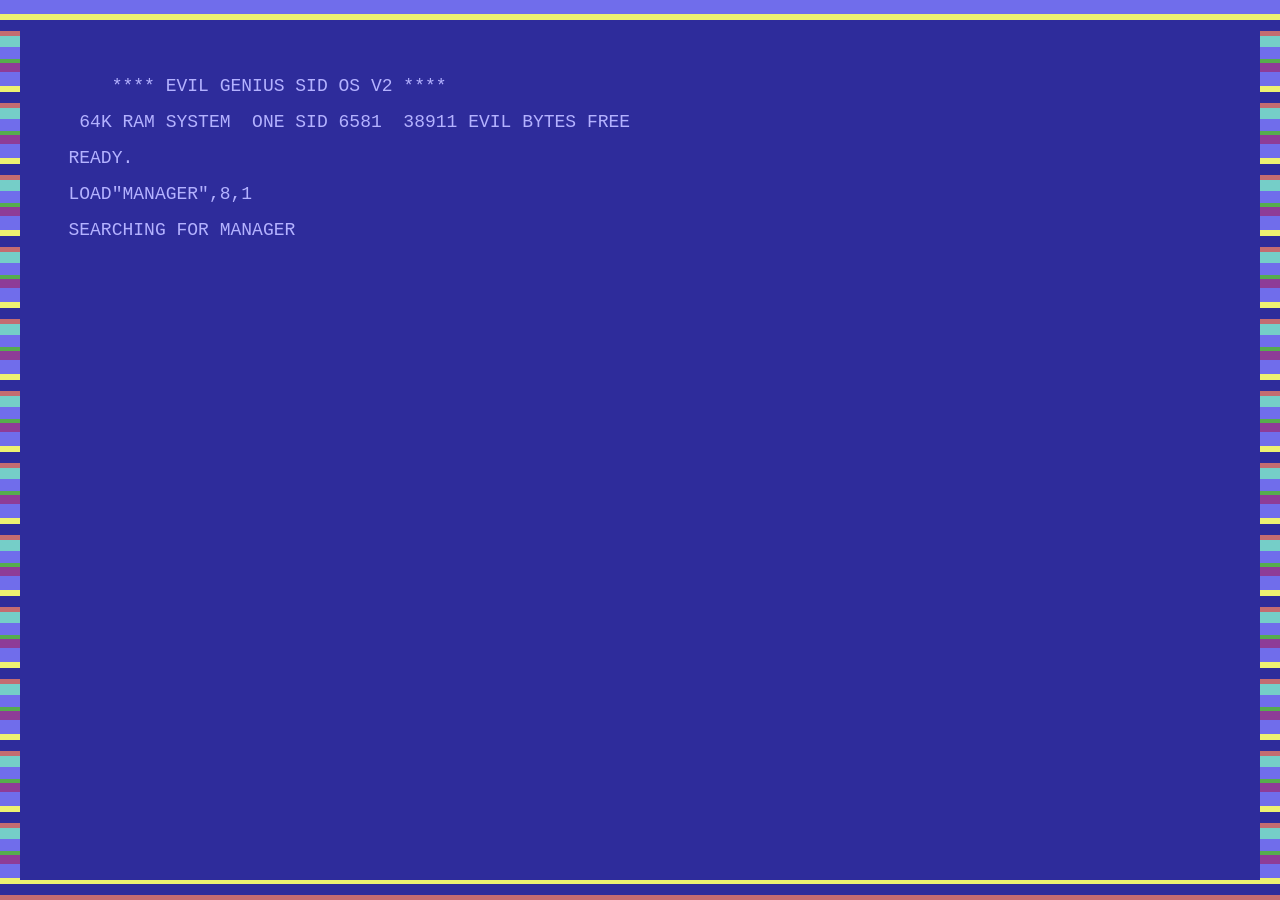
==== site/manager/index.html @ 3b7d3473 "The manager goes full screen and edits the sequence The manager is a full-screen C64-style app: F1.." ====
<!doctype html>
<!-- SPDX-License-Identifier: MPL-2.0 -->
<html lang="en">
<head>
<meta charset="utf-8">
<meta name="viewport" content="width=device-width, initial-scale=1">
<title>EVILGENIUS Manager</title>
<meta name="description" content="Back up and restore an M-VAVE FM-1 running EVILGENIUS, edit its sounds live, keep its library, export and import its presets, from the browser over USB.">
<link rel="stylesheet" href="../css/eg.css">
<style>
/* the manager's own: the console that follows the page down, the scene in it, the lists */
.console { position: sticky; top: 0; z-index: 2; background: var(--black); display: flex; gap: calc(var(--px) * 4); align-items: center; }
.console .scene { display: flex; align-items: flex-end; gap: calc(var(--px) * 2); flex: none; min-width: 84px; justify-content: center; }
.console .says { flex: 1; min-width: 0; }
.console .status { margin: 0 0 8px; overflow-wrap: anywhere; }
.console #alert { min-height: 0; margin: 8px 0 0; }
.console .bar { max-width: none; }
.plan h3 { margin-top: 0; }
.plan ul { margin-bottom: 0.6em; }
#presets td:first-child, #presets th:first-child { width: 4.5em; color: var(--grey); }
#presets td:last-child { text-align: right; }
#presets .key { padding: var(--px) calc(var(--px) * 2); box-shadow: none; }
.name { color: var(--white); }
@media (max-width: 640px) { .console .scene { min-width: 0; } .console .scene .prop { display: none; } }
/* the tabs */
.tabs { display: flex; gap: calc(var(--px) * 3); flex-wrap: wrap; margin: calc(var(--px) * 6) 0 calc(var(--px) * 4); }
.tabs button { cursor: pointer; padding: calc(var(--px) * 2) calc(var(--px) * 3); border: var(--px) solid var(--blue); background: var(--black); line-height: 0; }
.tabs button[aria-selected="true"] { border-color: var(--yellow); background: var(--blue); }
.tabs button:hover { background: var(--blue); }
[aria-pressed="true"].key, .seg [aria-pressed="true"] { border-color: var(--yellow); background: var(--blue); }
.seg { display: inline-flex; gap: var(--px); flex-wrap: wrap; }
.seg .key, .edtags .key { padding: var(--px) calc(var(--px) * 2); box-shadow: none; }
/* LIBRARY */
.libbar { display: flex; flex-wrap: wrap; gap: calc(var(--px) * 3); align-items: center; margin: 0 0 calc(var(--px) * 4); }
#lb-table .acts { display: flex; flex-wrap: wrap; gap: var(--px); justify-content: flex-end; }
#lb-table .acts .key { padding: var(--px) calc(var(--px) * 2); box-shadow: none; }
#lb-table td:first-child { white-space: nowrap; width: 6em; }
#lb-table input { width: 12ch; }
/* EDIT */
.edtop { display: flex; flex-direction: column; gap: calc(var(--px) * 2); }
.edwho { color: var(--white); }
.edsrc, .edacts { margin: calc(var(--px) * 2) 0; align-items: center; }
.edname { display: flex; flex-wrap: wrap; gap: calc(var(--px) * 3); align-items: center; margin: calc(var(--px) * 3) 0; }
.edname input { width: 14ch; text-transform: uppercase; }
.edtags { display: inline-flex; gap: var(--px); flex-wrap: wrap; }
.edroute { display: flex; flex-wrap: wrap; gap: calc(var(--px) * 2); align-items: center; padding: calc(var(--px) * 2); border: var(--px) dashed var(--blue); margin: 0 0 calc(var(--px) * 3); position: sticky; top: calc(var(--px) * -3); z-index: 1; background: var(--black); }
.edroute .pads { display: inline-flex; flex-wrap: wrap; gap: var(--px); }
.chip { cursor: grab; padding: var(--px) calc(var(--px) * 2); border: var(--px) solid var(--c, var(--grey)); background: var(--black); line-height: 0; }
.chip[aria-pressed="true"] { background: var(--blue); outline: var(--px) solid var(--yellow); }
.chip.pad { --c: var(--yellow); cursor: pointer; }
.edjump { display: flex; flex-wrap: wrap; gap: calc(var(--px) * 2); margin: 0 0 calc(var(--px) * 3); }
.edjump a { padding: var(--px) calc(var(--px) * 2); border: var(--px) solid var(--blue); line-height: 0; }
.edsec h3 { margin-top: 0; }
.rowl { margin: calc(var(--px) * 2) 0 var(--px); line-height: 0; }
.tiles { display: grid; grid-template-columns: repeat(auto-fill, minmax(112px, 1fr)); gap: calc(var(--px) * 2); }
.tile { position: relative; padding: calc(var(--px) * 2); border: var(--px) solid var(--blue); background: var(--black); cursor: ns-resize; touch-action: none; user-select: none; min-height: 72px; line-height: 0; }
.tile .tv { display: block; margin-top: calc(var(--px) * 2); min-height: 14px; }
.tile .tb { display: block; height: var(--px); background: var(--lightblue); margin-top: calc(var(--px) * 2); width: 0; }
.tile.moved { border-color: var(--lightblue); }
.tile:hover { background: #0c0b2a; }
.tile.can { border-color: var(--yellow); border-style: dashed; cursor: copy; }
.tile.over { background: var(--blue); }
.tile .rt { position: absolute; top: 2px; right: 2px; display: flex; gap: 2px; }
.rchip { cursor: pointer; padding: 2px; border: 2px solid var(--darkgrey); background: var(--black); line-height: 0; }
.edhelp { position: sticky; bottom: 0; background: var(--black); border-top: var(--px) solid var(--blue); padding: calc(var(--px) * 2) 0; margin: calc(var(--px) * 3) 0 0; min-height: 3.2em; max-width: none; color: var(--white); }
.edpick { position: absolute; z-index: 5; background: var(--black); border: var(--px) solid var(--yellow); padding: calc(var(--px) * 2); max-width: min(560px, calc(100vw - 32px)); }
.edpick .pl { display: flex; flex-wrap: wrap; gap: var(--px); margin-top: calc(var(--px) * 2); max-height: 50vh; overflow: auto; }
.edpick .key { padding: var(--px) calc(var(--px) * 2); box-shadow: none; }
.edpick .key.on { border-color: var(--yellow); background: var(--blue); }
/* SEQUENCE */
.sqpats { display: grid; grid-template-columns: repeat(16, minmax(0, 1fr)); gap: 3px; margin: 0 0 calc(var(--px) * 3); }
.sqpats .key { padding: 3px 0; font: 11px var(--mono); box-shadow: none; justify-content: center; color: var(--grey); }
.sqpats .key.used { color: var(--white); border-color: var(--lightblue); }
.sqpats .key.on { border-color: var(--yellow); background: var(--blue); color: var(--yellow); }
@media (max-width: 700px) { .sqpats { grid-template-columns: repeat(8, minmax(0, 1fr)); } }
.sqtop, .sqtracks { display: flex; flex-wrap: wrap; gap: calc(var(--px) * 2); align-items: center; margin: 0 0 calc(var(--px) * 3); }
.sqtop .key, .sqtracks .key, .sqinsp .key, .sqoct .key { padding: var(--px) calc(var(--px) * 2); box-shadow: none; font-family: var(--mono); font-size: 13px; line-height: 1.2; }
.sqtracks .key.on, .seg .key.inloop { border-color: var(--yellow); }
.seg .key.inloop[aria-pressed="false"] { background: #0c0b2a; }
.sqbody { display: flex; flex-wrap: wrap; gap: calc(var(--px) * 4); align-items: flex-start; }
.sqmain { flex: none; overflow-x: auto; max-width: 100%; }
.sqroll { display: flex; }
.sqkeys { width: 44px; flex: none; }
.sqk { height: 14px; box-sizing: border-box; background: var(--lightgrey); border-bottom: 1px solid var(--grey); color: var(--black); font-size: 9px; line-height: 13px; padding-left: 3px; }
.sqk.b { background: var(--darkgrey); }
.sqgrid { position: relative; background: #0c0b2a; flex: none; cursor: crosshair; touch-action: none; }
.sqrow { position: absolute; left: 0; right: 0; height: 14px; border-bottom: 1px solid #1a1846; }
.sqrow.b { background: #06051a; }
.sqcol { position: absolute; top: 0; bottom: 0; width: 24px; border-left: 1px solid #262363; pointer-events: none; }
.sqcol.beat { border-left-color: var(--blue); }
.sqcol.page { border-left: 3px solid var(--yellow); }
.sqcol.out { background: rgba(0, 0, 0, 0.45); }
.sqcol.sel { background: rgba(237, 241, 113, 0.12); }
.sqn { position: absolute; height: 12px; padding: 0; border: 2px solid var(--black); cursor: pointer; }
.sqn.v0 { background: var(--blue); } .sqn.v1 { background: var(--lightblue); } .sqn.v2 { background: var(--cyan); } .sqn.v3 { background: var(--lightred); }
.sqn.lk { border-bottom-color: var(--yellow); }
.sqn.sel { border-color: var(--yellow); }
.sqoct { display: flex; gap: var(--px); align-items: center; margin: var(--px) 0 0 44px; }
.sqlane { display: flex; border-top: 3px dotted var(--blue); margin-top: var(--px); }
.sqll { width: 44px; flex: none; font-size: 9px; line-height: 11px; color: var(--grey); padding-top: 4px; }
.sqll select { width: 44px; font-size: 9px; padding: 1px; border-width: 2px; }
.sqlv { position: relative; height: 46px; flex: none; cursor: ns-resize; touch-action: none; }
.sqtext .sqlv { height: 24px; cursor: default; }
.sqbar { position: absolute; bottom: 2px; width: 16px; background: var(--lightblue); }
.sqbar.sel { background: var(--yellow); }
.sqbar.lock { background: var(--cyan); }
.sqtag { position: absolute; top: 4px; font-size: 10px; color: var(--cyan); white-space: nowrap; }
.sqtag.snd { color: var(--lightred); }
.sqinsp { flex: 1 1 260px; min-width: 0; border: var(--px) solid var(--blue); padding: calc(var(--px) * 3); font-size: 13px; }
.sqinsp h3 { line-height: 1.3; color: var(--yellow); margin: calc(var(--px) * 2) 0; font-size: 13px; }
.sqf { display: flex; justify-content: space-between; align-items: center; gap: 8px; margin: 3px 0; }
.sqf span { color: var(--grey); font-size: 11px; }
.sqf input, .sqf select, .sqlk input, .sqlk select { width: 9em; padding: 2px 4px; border-width: 2px; font-size: 12px; }
.sqlk { display: flex; gap: 4px; align-items: center; margin: 3px 0; }
.sqlk span { flex: 1; }
@media (max-width: 900px) { .sqbody { flex-direction: column; } .sqinsp { width: 100%; box-sizing: border-box; } }
@media (max-width: 640px) {
  .tiles { grid-template-columns: repeat(auto-fill, minmax(96px, 1fr)); }
  .edroute { position: static; }
  #lb-table thead { display: none; }
  #lb-table tr { display: grid; grid-template-columns: 5.5em 1fr; }
  #lb-table td { border-bottom: 0; padding: 4px 6px; }
  #lb-table td:nth-child(3) { grid-column: 2; color: var(--grey); }
  #lb-table td.acts { grid-column: 1 / -1; justify-content: flex-start; border-bottom: 2px solid var(--blue); padding-bottom: 10px; }
}


/* HOME */
.homegrid { display: grid; grid-template-columns: minmax(280px, 0.8fr) minmax(0, 1.2fr); gap: calc(var(--px) * 4); }
@media (max-width: 900px) { .homegrid { grid-template-columns: 1fr; } }
.hbrain { display: flex; flex-direction: column; gap: calc(var(--px) * 3); }
.jar { display: flex; flex-direction: column; align-items: center; gap: 8px; margin: 0; }
.jar px-sprite canvas { max-width: 100%; height: auto !important; }
.awake { margin: 0; font-size: 12px; color: var(--grey); }
.awake.on { color: var(--lightgreen); }
.hsays { border-color: var(--green); margin: 0; }
.lab { font-size: 12px; color: var(--lightblue); letter-spacing: 1px; margin: 0 0 6px; }
.hsays .says { font-size: 18px; line-height: 1.4; color: var(--lightgreen); margin: 0; max-width: none; }
.hsays .cur { display: inline-block; width: 0.6em; height: 1em; background: var(--lightgreen); margin-left: 6px; vertical-align: -2px; animation: blink 1s steps(2) infinite; }
.hright { display: flex; flex-direction: column; gap: calc(var(--px) * 3); min-width: 0; }
.hright .box { margin: 0; }
.hhead { display: flex; justify-content: space-between; gap: 10px; flex-wrap: wrap; margin-bottom: 8px; font-size: 12px; }
.voices { display: grid; grid-template-columns: repeat(3, minmax(0, 1fr)); gap: calc(var(--px) * 2); }
.voice { border: var(--px) solid var(--darkgrey); padding: 6px; line-height: 0; }
.voice p { line-height: 1.3; font-size: 12px; margin: 4px 0 0; }
.htracks { display: flex; flex-direction: column; gap: 4px; }
.htrack { display: grid; grid-template-columns: 30px minmax(70px, 130px) 70px minmax(120px, 1fr); gap: 10px; align-items: center; padding: 4px 6px; border: var(--px) solid var(--black); background: var(--black); color: var(--white); font: 13px var(--mono); text-align: left; cursor: pointer; }
.htrack.on { border-color: var(--yellow); background: #0c0b2a; }
.htrack .hn { background: var(--blue); text-align: center; padding: 3px 0; }
.htrack .hwave svg { height: 30px; }
.hsteps { display: grid; grid-template-columns: repeat(16, minmax(0, 1fr)); gap: 3px; }
.hsteps i { display: block; height: 16px; border: 2px solid var(--blue); }
.hsteps i.on { background: var(--lightblue); }
.htrack.on .hsteps i.on { background: var(--yellow); }
/* SOUND's pictures */
.edsec .pic { border: var(--px) solid var(--lightblue); margin: 0 0 calc(var(--px) * 2); background: var(--black); }
/* MIX */
.mxcols { display: grid; grid-template-columns: repeat(6, minmax(0, 1fr)); gap: calc(var(--px) * 3); margin: calc(var(--px) * 3) 0; }
@media (max-width: 700px) { .mxcols { grid-template-columns: repeat(3, minmax(0, 1fr)); } }
.mxcol { border: var(--px) solid var(--blue); padding: 8px; }
.mxcol.on { border-color: var(--yellow); }
.mxbars { display: grid; grid-template-columns: repeat(4, minmax(0, 1fr)); gap: 4px; height: 220px; }
.mxbar { position: relative; background: repeating-linear-gradient(180deg, #000 0 6px, #2e2c9b 6px 8px); border: 2px solid var(--blue); cursor: ns-resize; touch-action: none; }
.mxbar.cur { border-color: var(--yellow); }
.mxbar i { position: absolute; left: 2px; right: 2px; bottom: 0; }
.mxnames { margin: 4px 0 0; font-size: 11px; color: var(--grey); letter-spacing: 0.9em; }
.mxtrack { margin: 4px 0 0; color: var(--white); font-size: 13px; }


/* SOUND as the mockup lays it out: a rail of the sound's controls, the pages a grid of panels (picture over values) */
#tab-edit:not([hidden]) { display: grid; grid-template-columns: 300px minmax(0, 1fr); column-gap: calc(var(--px) * 4); align-items: start; }
#ed-body:not([hidden]) { display: contents; }
#tab-edit .edtop, #tab-edit .edname, #tab-edit .edacts, #tab-edit .edroute, #tab-edit .edjump, #tab-edit .edkeys { grid-column: 1; }
#tab-edit .edpanel { grid-column: 2; grid-row: 1 / span 12; display: grid; grid-template-columns: repeat(auto-fill, minmax(330px, 1fr)); gap: calc(var(--px) * 3); align-content: start; }
#tab-edit .edpanel .edsec { margin: 0; }
#tab-edit .edhelp { grid-column: 1 / -1; }
#tab-edit .edtop .key, #tab-edit .edacts .key { padding: calc(var(--px) * 1.5) calc(var(--px) * 2.5); }
#tab-edit .edtop .keys, #tab-edit .edacts { gap: calc(var(--px) * 2); }
#tab-edit .edroute { position: static; }
#tab-edit .tiles { grid-template-columns: repeat(auto-fill, minmax(96px, 1fr)); }
@media (max-width: 1000px) {
  #tab-edit:not([hidden]) { display: block; }
}

/* ---- THE APP (2026-11-15, the mockup "EVILGENIUS Manager: C64 webapp"): the whole window one C64 screen in its light
 * blue border, no page scroll; the F-key bar on top, the status line under, each screen scrolling inside */
html, body { height: 100%; overflow: hidden; }
body.app { background: var(--lightblue); }
.frame { position: fixed; inset: 0; padding: clamp(6px, 1.6vw, 24px); display: flex; }
.scr { flex: 1; min-width: 0; min-height: 0; background: var(--black); display: flex; flex-direction: column; }
.topbar { flex: none; display: flex; align-items: center; gap: calc(var(--px) * 2); flex-wrap: wrap; padding: calc(var(--px) * 2) calc(var(--px) * 3); border-bottom: var(--px) dotted var(--blue); }
.topbar .logo { text-decoration: none; line-height: 0; margin-right: calc(var(--px) * 3); }
.fkeys { display: flex; gap: calc(var(--px) * 2); flex-wrap: wrap; }
.fkeys button { cursor: pointer; padding: calc(var(--px) * 2) calc(var(--px) * 2); border: var(--px) solid var(--blue); background: var(--black); line-height: 0; display: inline-flex; gap: 6px; align-items: center; }
.fkeys button[aria-selected="true"] { border-color: var(--yellow); background: var(--blue); }
.fkeys button:hover { background: var(--blue); }
.topbar .right { margin-left: auto; display: flex; gap: calc(var(--px) * 2); align-items: center; flex-wrap: wrap; }
.pill { font: 12px/1.2 var(--mono); padding: 6px 10px; border: var(--px) solid var(--darkgrey); color: var(--lightgrey); }
.pill.on { border-color: var(--green); color: var(--lightgreen); }
.topbar .key { padding: var(--px) calc(var(--px) * 2); box-shadow: none; }
.view { flex: 1; min-height: 0; overflow: auto; padding: calc(var(--px) * 3) calc(var(--px) * 4); }
.view > section { min-height: 100%; }
.statusline { flex: none; display: flex; align-items: center; gap: calc(var(--px) * 3); border-top: var(--px) dotted var(--blue); padding: calc(var(--px) * 1.5) calc(var(--px) * 3); min-height: 44px; }
.statusline.bad { border-top-color: var(--lightred); } .statusline.good { border-top-color: var(--green); }
.statusline .ready { flex: none; line-height: 0; }
.statusline .says { flex: 1; min-width: 0; display: flex; align-items: center; gap: calc(var(--px) * 3); }
.statusline .status, .statusline #alert { margin: 0; font-size: 14px; white-space: nowrap; overflow: hidden; text-overflow: ellipsis; max-width: none; }
.statusline #alert:empty { display: none; }
.statusline .bar { width: 160px; flex: none; }
.statusline .hint { flex: none; color: var(--grey); font-size: 12px; }
.statusline .scene { display: flex; gap: 4px; align-items: flex-end; flex: none; }
@media (max-width: 760px) { .statusline .hint, .statusline .bar { display: none; } .topbar .logo { display: none; } }
/* the boot, the title, HELP: over everything */
.overlay { position: fixed; inset: 0; z-index: 20; display: flex; padding: clamp(6px, 1.6vw, 24px); }
.overlay[hidden] { display: none; }
.boot { background: repeating-linear-gradient(180deg, #706deb 0 14px, #edf171 14px 20px, #2e2c9b 20px 31px, #c46c71 31px 36px, #75cec8 36px 47px, #706deb 47px 59px, #56ac4d 59px 63px, #8e3c97 63px 72px); background-size: 100% 72px; animation: raster 0.35s steps(6) infinite; }
@keyframes raster { to { background-position: 0 72px; } }
@media (prefers-reduced-motion: reduce) { .boot { animation: none; } }
.bootscr { flex: 1; background: var(--blue); padding: clamp(16px, 4vw, 48px); font: clamp(12px, 1.6vw, 18px)/2 var(--mono); color: #b4b2ff; overflow: hidden; }
.bootscr p { margin: 0; max-width: none; white-space: pre-wrap; }
.bootscr .cur { display: inline-block; width: 0.7em; height: 1em; background: #b4b2ff; vertical-align: -2px; animation: blink 1s steps(2) infinite; }
.titlescr { background: var(--lightblue); }
.titlescr .scr { align-items: center; justify-content: center; gap: calc(var(--px) * 4); text-align: center; overflow: hidden; }
.titlescr .press { animation: blink 1.2s steps(2) infinite; }
.helpscr .scr { padding: calc(var(--px) * 5); overflow: auto; }
.helpgrid { display: grid; grid-template-columns: repeat(auto-fit, minmax(240px, 1fr)); gap: calc(var(--px) * 4); }
.helpgrid section { border: var(--px) solid var(--blue); padding: calc(var(--px) * 3); }
.helpgrid h3 { line-height: 1.4; margin: 0 0 8px; color: var(--yellow); }
.helpgrid dl { display: grid; grid-template-columns: auto 1fr; gap: 4px 10px; margin: 0; font-size: 13px; }
.helpgrid dt { color: var(--black); background: var(--lightgrey); padding: 0 5px; border-bottom: 3px solid var(--grey); white-space: nowrap; justify-self: start; }
.helpgrid dd { margin: 0; color: var(--white); }
</style>
<script type="module" src="../js/px.js"></script>
<script type="module" src="./manager.js"></script>
</head>
<body class="app">
<div class="frame">
<div class="scr">
  <header class="topbar">
    <a class="logo" href="../" aria-label="EVILGENIUS, the site"><px-text font="big" scale="2" color="lightred" shadow="red">EVIL</px-text> <px-text font="big" scale="2" color="white" shadow="darkgrey">GENIUS</px-text></a>
    <nav class="fkeys" role="tablist" aria-label="Screens (F1..F6, or ALT + 1..6)">
      <button id="t-home" role="tab" aria-selected="true" aria-controls="tab-home" type="button"><px-text font="small" scale="2" color="yellow">F1</px-text><px-text font="big" scale="2" color="white">HOME</px-text></button>
      <button id="t-library" role="tab" aria-selected="false" aria-controls="tab-library" type="button"><px-text font="small" scale="2" color="yellow">F2</px-text><px-text font="big" scale="2" color="white">LIBRARY</px-text></button>
      <button id="t-edit" role="tab" aria-selected="false" aria-controls="tab-edit" type="button"><px-text font="small" scale="2" color="yellow">F3</px-text><px-text font="big" scale="2" color="white">SOUND</px-text></button>
      <button id="t-seq" role="tab" aria-selected="false" aria-controls="tab-seq" type="button"><px-text font="small" scale="2" color="yellow">F4</px-text><px-text font="big" scale="2" color="white">SEQUENCE</px-text></button>
      <button id="t-mix" role="tab" aria-selected="false" aria-controls="tab-mix" type="button"><px-text font="small" scale="2" color="yellow">F5</px-text><px-text font="big" scale="2" color="white">MIX</px-text></button>
      <button id="t-cabinet" role="tab" aria-selected="false" aria-controls="tab-cabinet" type="button"><px-text font="small" scale="2" color="yellow">F6</px-text><px-text font="big" scale="2" color="white">CABINET</px-text></button>
    </nav>
    <div class="right">
      <span id="unitpill" class="pill">NO FM-1</span>
      <button id="connect" class="key go" type="button"><px-text font="big" scale="2" color="white">CONNECT</px-text></button>
      <button id="disconnect" class="key plain hide" type="button"><px-text font="big" scale="2" color="white">DISCONNECT</px-text></button>
      <button id="helpkey" class="key plain" type="button" aria-label="Every key (?)"><px-text font="big" scale="2" color="white">?</px-text></button>
    </div>
  </header>

  <main class="view" id="view">
    <div id="nomidi" class="box bad" hidden>
      <p><strong>This browser cannot talk to the FM-1.</strong> It has no Web MIDI. Open this page in Chrome or Edge on a computer.</p>
    </div>
    <section id="tab-home" role="tabpanel" aria-labelledby="t-home"></section>
    <section id="tab-library" role="tabpanel" aria-labelledby="t-library" hidden></section>
    <section id="tab-edit" role="tabpanel" aria-labelledby="t-edit" hidden></section>
    <section id="tab-seq" role="tabpanel" aria-labelledby="t-seq" hidden></section>
    <section id="tab-mix" role="tabpanel" aria-labelledby="t-mix" hidden></section>
    <section id="tab-cabinet" role="tabpanel" aria-labelledby="t-cabinet" hidden>
    <h1><px-text font="big" scale="3" color="yellow">THE CABINET</px-text></h1>
    <p style="margin-top:16px">What an FM-1 running EVILGENIUS keeps: its projects and MY PRESETS. Save them to a file, put a file back, move presets between units. It needs <strong>Chrome or Edge on a computer</strong> (Web MIDI) and the FM-1's <strong>USB cable</strong>. Nothing is installed, and nothing leaves this computer.</p>
    <h2><px-text font="big" scale="2" color="lightblue">1 CONNECT</px-text></h2>
    <div class="box">
      <p>Plug the FM-1 into this computer with a USB <strong>data</strong> cable and switch it on. Close other tabs and apps that use MIDI. The browser asks once for permission to use MIDI devices: allow it. Bluetooth is not used here.</p>
      <p id="unit" class="dim">No FM-1 yet.</p>
    </div>


    <h2><px-text font="big" scale="2" color="lightblue">2 BACK UP AND RESTORE</px-text></h2>
    <div class="box">
      <p>A backup is the FM-1's whole store in one <code>.egbak</code> file: every project and all of MY PRESETS. Restoring a backup <strong>replaces everything</strong> in the store with what the file holds. Stop the FM-1 before either, and leave it alone until it is done.</p>
      <div class="keys">
        <button id="backup" class="key" type="button" disabled><px-sprite name="ICON_DISK" scale="2"></px-sprite><px-text font="big" scale="2" color="white">BACK UP</px-text></button>
        <button id="restore" class="key plain" type="button" disabled><px-text font="big" scale="2" color="white">RESTORE A BACKUP</px-text></button>
        <input id="restorefile" class="hide" type="file" accept=".egbak,.bin" aria-label="A backup file to restore" tabindex="-1">
      </div>
      <div id="restoreplan" class="box bad plan" hidden>
        <h3><px-text font="big" scale="2" color="lightred">RESTORE THIS?</px-text></h3>
        <p id="restoretext"></p>
        <ul id="restorelist"></ul>
        <p>Everything on the FM-1 now is replaced: its projects and MY PRESETS. It takes up to a minute. <strong>Do not unplug the FM-1 while it writes.</strong></p>
        <div class="keys">
          <button id="restorego" class="key warn" type="button"><px-text font="big" scale="2" color="white">RESTORE NOW</px-text></button>
          <button id="restoreno" class="key plain" type="button"><px-text font="big" scale="2" color="white">CANCEL</px-text></button>
        </div>
      </div>
    </div>

    <h2><px-text font="big" scale="2" color="lightblue">3 MY PRESETS</px-text></h2>
    <div class="box">
      <p>A preset travels as a small <code>.egsnd</code> file, or several in one <code>.egsnds</code> file. Imported presets go into the free places of MY PRESETS; nothing there is replaced.</p>
      <div class="keys">
        <button id="exportall" class="key" type="button" disabled><px-sprite name="DOC" scale="2"></px-sprite><px-text font="big" scale="2" color="white">EXPORT ALL</px-text></button>
        <button id="import" class="key plain" type="button" disabled><px-text font="big" scale="2" color="white">IMPORT PRESETS</px-text></button>
        <input id="importfile" class="hide" type="file" accept=".egsnd,.egsnds,.json" multiple aria-label="Preset files to import" tabindex="-1">
      </div>
      <div id="importplan" class="box lit plan" hidden>
        <h3><px-text font="big" scale="2" color="yellow">IMPORT THESE?</px-text></h3>
        <p id="importtext"></p>
        <ul id="importlist"></ul>
        <p>This EVILGENIUS takes presets only as part of its store. So the page reads the store, saves it to your downloads as a backup, adds the presets, and writes the store back: the same as a restore, about a minute in all. Stop the FM-1 first; anything on it not yet saved is lost. <strong>Do not unplug the FM-1 while it writes.</strong></p>
        <div class="keys">
          <button id="importgo" class="key go" type="button"><px-text font="big" scale="2" color="white">IMPORT NOW</px-text></button>
          <button id="importno" class="key plain" type="button"><px-text font="big" scale="2" color="white">CANCEL</px-text></button>
        </div>
      </div>
      <p id="presetnote" class="dim">Connect an FM-1 to see its presets.</p>
      <table id="presets" hidden>
        <caption class="px-sr">MY PRESETS on the FM-1</caption>
        <thead><tr><th scope="col">Place</th><th scope="col">Name</th><th scope="col">Tags</th><th scope="col"><span class="px-sr">Export</span></th></tr></thead>
        <tbody id="presetrows"></tbody>
      </table>
    </div>
    
    <p class="foot">A backup is the file <code>firmware/tools/fizz_xdata.py backup</code> writes, so either tool reads the other's. The link is adapted from FIZZ's manager and <a href="https://github.com/charlesvestal/fm1-base">fm1-base</a>'s installer (MPL-2.0). EVILGENIUS is <a href="https://github.com/Quixotic7/evilgenius">open source</a>, MPL-2.0. Not affiliated with M-VAVE.</p>
    </section>
  </main>

  <footer id="console" class="statusline lit">
    <div class="scene" aria-hidden="true">
      <px-sprite id="actor" name="AGENT_STAND" scale="2"></px-sprite>
      <px-sprite id="prop" class="prop" name="CABINET" scale="2"></px-sprite>
    </div>
    <span class="ready"><px-text font="big" scale="2" color="white">READY.</px-text></span>
    <div class="says">
      <p id="status" class="status" role="status" aria-live="polite">Not connected.</p>
      <p id="alert" class="status err" role="alert"></p>
    </div>
    <div class="bar" role="progressbar" aria-label="Progress" aria-valuemin="0" aria-valuemax="100" aria-valuenow="0" id="bar"><i id="barfill"></i></div>
    <span class="hint" id="hint">F1..F6 THE SCREENS · ? EVERY KEY</span>
  </footer>
</div>
</div>

<div id="boot" class="overlay boot" hidden aria-hidden="true">
  <div class="bootscr"><div id="boot-lines"></div></div>
</div>
<div id="title" class="overlay titlescr" hidden>
  <div class="scr">
    <px-sprite name="GENIUS_BIG" scale="4"></px-sprite>
    <div><px-text font="big" scale="6" color="lightred" shadow="red">EVIL</px-text></div>
    <div><px-text font="big" scale="6" color="white" shadow="darkgrey">GENIUS</px-text></div>
    <px-text font="small" scale="3" color="cyan">THE MANAGER</px-text>
    <button id="title-go" class="key plain press" type="button"><px-text font="big" scale="2" color="yellow">PRESS SPACE</px-text></button>
  </div>
</div>
<div id="help" class="overlay helpscr" hidden role="dialog" aria-modal="true" aria-labelledby="help-h">
  <div class="scr">
    <div style="display:flex;align-items:center;gap:16px;margin-bottom:16px">
      <px-sprite name="GENIUS_HA" scale="3"></px-sprite>
      <h2 id="help-h" style="margin:0"><px-text font="big" scale="3" color="yellow">EVERY KEY</px-text></h2>
      <button id="help-close" class="key plain" type="button" style="margin-left:auto"><px-text font="big" scale="2" color="white">ESC</px-text></button>
    </div>
    <div class="helpgrid" id="help-grid"></div>
  </div>
</div>
</body>
</html>
---- site/css/eg.css ----
/* SPDX-License-Identifier: MPL-2.0
 * EvilGenius's site: the unit's look. The C64's sixteen colours (Colodore, as core/ui/px.h), a black screen in a
 * light blue border, chunky boxes with their corners square, the firmware's own pixel fonts for every heading, label
 * and button (js/px.js: <px-text>), a plain monospace for running text (a manual in a 3 x 5 font is no manual).
 * No web fonts, nothing loaded from another site. One theme: the C64 had no light mode. */
:root {
  --black: #000000; --white: #ffffff; --red: #813338; --cyan: #75cec8; --purple: #8e3c97; --green: #56ac4d;
  --blue: #2e2c9b; --yellow: #edf171; --orange: #8e5029; --brown: #553800; --lightred: #c46c71;
  --darkgrey: #4a4a4a; --grey: #7b7b7b; --lightgreen: #a9ff9f; --lightblue: #706deb; --lightgrey: #b2b2b2;
  --px: 4px;                             /* a "pixel" of the page's chrome: borders, gaps, the dotted rules */
  --mono: ui-monospace, "SF Mono", Menlo, Consolas, "Liberation Mono", monospace;
}
* { box-sizing: border-box; }
html { background: var(--lightblue); }
body {
  margin: 0; min-height: 100vh; background: var(--lightblue); color: var(--lightgrey);
  font: 15px/1.55 var(--mono); -webkit-font-smoothing: none;
}
/* the screen: black, inside the border the C64 drew round it */
.screen {
  max-width: 1040px; margin: 0 auto; min-height: 100vh; background: var(--black);
  border-left: calc(var(--px) * 4) solid var(--lightblue); border-right: calc(var(--px) * 4) solid var(--lightblue);
  padding: calc(var(--px) * 6) calc(var(--px) * 6) calc(var(--px) * 12);
}
@media (max-width: 640px) {
  .screen { border-width: 0 var(--px); padding: calc(var(--px) * 4) 16px calc(var(--px) * 10); }
  body { font-size: 14px; }
}
a { color: var(--cyan); text-decoration-thickness: 2px; text-underline-offset: 3px; }
a:hover { color: var(--white); }
a:focus-visible, button:focus-visible, .key:focus-visible, input:focus-visible, select:focus-visible {
  outline: var(--px) solid var(--yellow); outline-offset: 2px;
}
p { margin: 0 0 1em; max-width: 68ch; }
strong { color: var(--white); font-weight: 700; }
code, kbd { font: inherit; color: var(--lightgreen); }
kbd { border: 2px solid var(--darkgrey); padding: 0 5px; color: var(--white); }
ul { margin: 0 0 1em; padding-left: 1.4em; max-width: 68ch; }
li { margin: 0 0 0.35em; }
li::marker { color: var(--lightblue); }

px-text, px-sprite { display: inline-block; line-height: 0; vertical-align: middle; }
px-text canvas, px-sprite canvas { display: block; }
.px-sr { position: absolute; width: 1px; height: 1px; overflow: hidden; clip-path: inset(50%); white-space: nowrap; }

/* the top line: the name, where you are, the other pages */
.head { display: flex; align-items: center; gap: calc(var(--px) * 4); flex-wrap: wrap; margin-bottom: calc(var(--px) * 3); }
.head .where { margin-right: auto; }
.head > a { text-decoration: none; }
.nav { display: flex; gap: calc(var(--px) * 3); flex-wrap: wrap; }
.nav a { text-decoration: none; padding: var(--px) calc(var(--px) * 2); border: var(--px) solid var(--blue); line-height: 0; }
.nav a:hover, .nav a[aria-current="page"] { border-color: var(--lightblue); background: var(--blue); }

/* a dotted rule, as the firmware's px_dots */
.rule {
  height: var(--px); border: 0; margin: calc(var(--px) * 5) 0;
  background: repeating-linear-gradient(90deg, var(--blue) 0 var(--px), transparent var(--px) calc(var(--px) * 2));
}

h1, h2, h3 { margin: 0; font: inherit; line-height: 0; }
h2 { margin: calc(var(--px) * 8) 0 calc(var(--px) * 4); }
h3 { margin: calc(var(--px) * 5) 0 calc(var(--px) * 3); }

/* a key of the panel: a button */
.key {
  display: inline-flex; align-items: center; gap: calc(var(--px) * 2); cursor: pointer; line-height: 0;
  padding: calc(var(--px) * 3) calc(var(--px) * 4); border: var(--px) solid var(--lightblue); background: var(--blue);
  color: var(--white); text-decoration: none; font: inherit;
  box-shadow: var(--px) var(--px) 0 var(--darkgrey);
}
.key:hover { background: var(--lightblue); }
.key:active { transform: translate(var(--px), var(--px)); box-shadow: none; }
.key.go { border-color: var(--lightgreen); background: var(--green); }
.key.go:hover { background: var(--lightgreen); }
.key.warn { border-color: var(--lightred); background: var(--red); }
.key.warn:hover { background: var(--lightred); }
.key.plain { border-color: var(--grey); background: var(--black); }
.key.plain:hover { background: var(--darkgrey); }
.key[disabled], .key[aria-disabled="true"] { border-color: var(--darkgrey); background: var(--black); cursor: not-allowed; box-shadow: none; opacity: 0.7; }
.keys { display: flex; flex-wrap: wrap; gap: calc(var(--px) * 4); margin: calc(var(--px) * 4) 0; }

/* a box, its corners square; .lit: the one that matters now */
.box { border: var(--px) solid var(--blue); padding: calc(var(--px) * 4); margin: 0 0 calc(var(--px) * 4); }
.box.lit { border-color: var(--lightblue); }
.box.good { border-color: var(--green); }
.box.bad { border-color: var(--lightred); }
.box > :last-child { margin-bottom: 0; }
.grid { display: grid; gap: calc(var(--px) * 4); grid-template-columns: repeat(auto-fit, minmax(240px, 1fr)); }

/* a shot of the unit's screen: 240 x 240, its pixels kept */
.shot { image-rendering: pixelated; width: 240px; height: 240px; border: var(--px) solid var(--darkgrey); display: block; background: var(--black); }
.shots { display: flex; flex-wrap: wrap; gap: calc(var(--px) * 3); margin: calc(var(--px) * 4) 0; }
figure { margin: 0; }
figcaption { font-size: 12px; color: var(--grey); margin-top: 6px; max-width: 248px; }

/* a line of status: what the page is doing; .ok / .err / .busy colour it */
.status { min-height: 1.6em; color: var(--lightgrey); }
.status.ok { color: var(--lightgreen); }
.status.err { color: var(--lightred); }
.status.busy { color: var(--yellow); }
.status.busy::after { content: "\2588"; animation: blink 1s steps(2) infinite; margin-left: 4px; }
@keyframes blink { 50% { opacity: 0; } }
@media (prefers-reduced-motion: reduce) { .status.busy::after { animation: none; } }

/* a progress bar: the search bar of the cabinet */
.bar { height: calc(var(--px) * 3); border: var(--px) solid var(--lightgrey); background: var(--black); max-width: 420px; }
.bar > i { display: block; height: 100%; width: 0; background: var(--lightgreen); }

table { border-collapse: collapse; width: 100%; margin: 0 0 1em; }
th, td { text-align: left; padding: 6px 10px; border-bottom: 2px solid var(--blue); vertical-align: top; }
th { color: var(--white); font-weight: 700; }
tr:hover td { background: #0c0b2a; }

input[type="text"], input[type="file"], select {
  font: inherit; color: var(--white); background: var(--black); border: var(--px) solid var(--blue); padding: 6px 8px;
}
label { color: var(--lightgrey); }
.foot { margin-top: calc(var(--px) * 10); font-size: 13px; color: var(--grey); }
.foot a { color: var(--lightblue); }
.dim { color: var(--grey); }
.hide { display: none !important; }
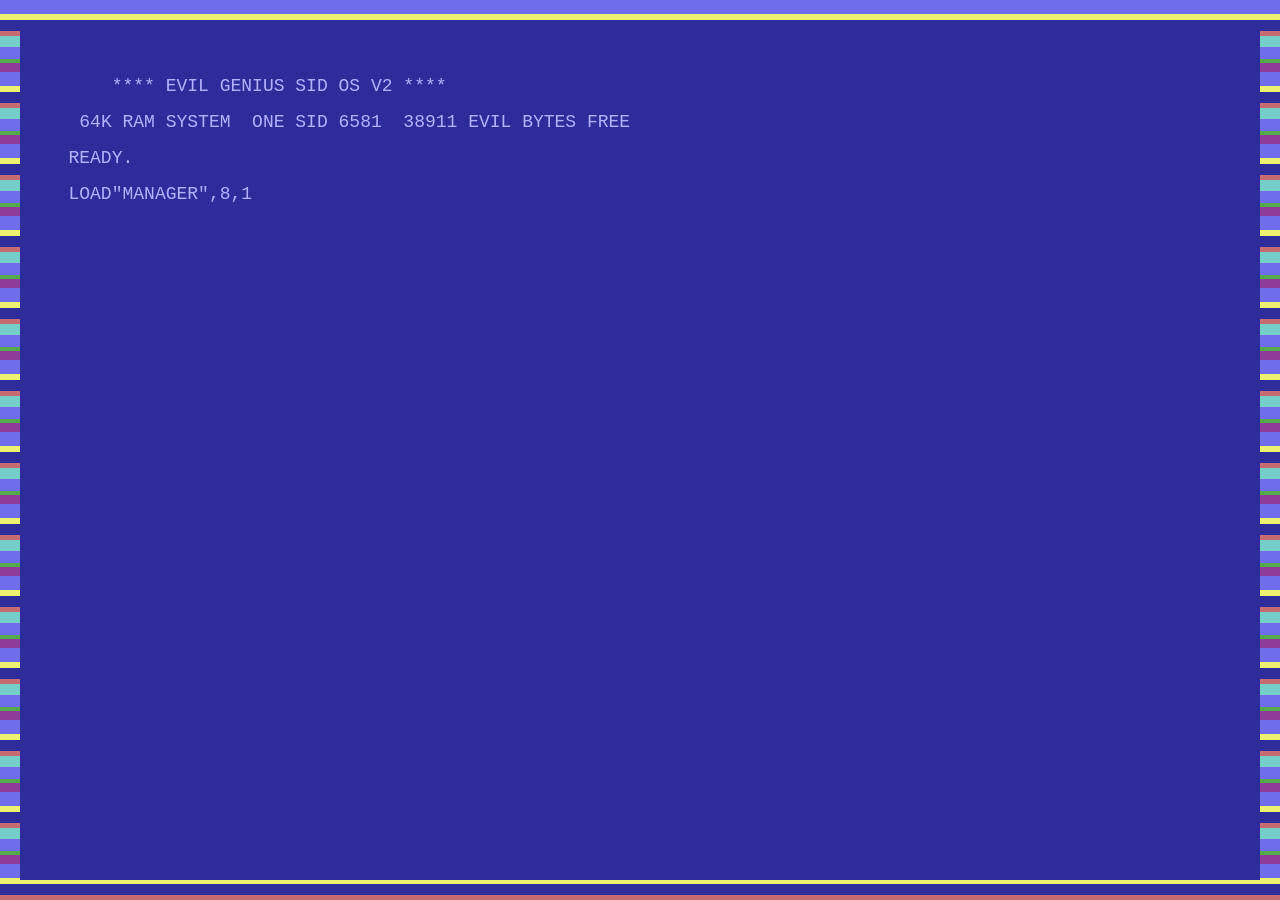
==== commit 28f55a1f: "The manager's POOL, PROJECTS and CABINET, as FIZZ's manager has them POOL (F6): the project's 128 pl" ====
--- a/site/manager/index.html
+++ b/site/manager/index.html
@@ -229,6 +229,67 @@
 .helpgrid dl { display: grid; grid-template-columns: auto 1fr; gap: 4px 10px; margin: 0; font-size: 13px; }
 .helpgrid dt { color: var(--black); background: var(--lightgrey); padding: 0 5px; border-bottom: 3px solid var(--grey); white-space: nowrap; justify-self: start; }
 .helpgrid dd { margin: 0; color: var(--white); }
+
+/* POOL */
+.plbody { display: grid; grid-template-columns: minmax(0, 1fr) 320px; gap: calc(var(--px) * 4); align-items: start; }
+@media (max-width: 1000px) { .plbody { grid-template-columns: 1fr; } }
+.plgrid { display: grid; grid-template-columns: repeat(16, minmax(0, 1fr)); gap: 3px; }
+@media (max-width: 760px) { .plgrid { grid-template-columns: repeat(8, minmax(0, 1fr)); } }
+.plc { position: relative; min-height: 44px; padding: 3px 3px 3px 7px; border: 2px solid #1a1846; background: #06051a; color: var(--grey); font: 10px/1.15 var(--mono); text-align: left; cursor: pointer; overflow: hidden; display: flex; flex-direction: column; gap: 2px; }
+.plc.used { border-color: var(--blue); background: #0c0b2a; color: var(--white); }
+.plc.used::before { content: ""; position: absolute; left: 0; top: 0; bottom: 0; width: 4px; background: var(--c, var(--grey)); }
+.plc.on { border-color: var(--yellow); }
+.plc.mv { outline: 2px dashed var(--lightred); }
+.plc .pln { color: var(--grey); font-size: 9px; }
+.plc .plnm { overflow-wrap: anywhere; }
+.plbar { display: flex; flex-wrap: wrap; gap: calc(var(--px) * 3); align-items: center; justify-content: space-between; margin-top: calc(var(--px) * 3); }
+.plbar .key, .pjacts .key, .cabgrid .keys .key { padding: var(--px) calc(var(--px) * 2); box-shadow: none; }
+.plsel { margin: 0; color: var(--yellow); font-size: 13px; }
+.plside { margin: 0; display: flex; flex-direction: column; gap: 8px; }
+.plside input { width: 14ch; }
+.plside .seg .key { padding: 2px 6px; }
+.pllist { display: flex; flex-direction: column; gap: 2px; max-height: 52vh; overflow: auto; }
+.plsnd { display: grid; grid-template-columns: 3.4em 1fr auto; gap: 8px; padding: 3px 6px 3px 9px; border: 0; border-left: 4px solid var(--c, var(--grey)); background: #0c0b2a; color: var(--white); font: 12px var(--mono); text-align: left; cursor: pointer; }
+.plsnd:hover, .plsnd:focus { background: var(--blue); }
+.plsnd.in { color: var(--lightblue); }
+/* PROJECTS */
+.pjbody { display: grid; grid-template-columns: minmax(260px, 360px) minmax(0, 1fr); gap: calc(var(--px) * 4); align-items: start; }
+@media (max-width: 900px) { .pjbody { grid-template-columns: 1fr; } }
+.pjslots { display: flex; flex-direction: column; gap: 4px; }
+.pjslot { display: grid; grid-template-columns: 30px 1fr auto; gap: 10px; align-items: center; padding: 6px; border: var(--px) solid #1a1846; background: #06051a; color: var(--grey); font: 13px var(--mono); text-align: left; cursor: pointer; }
+.pjslot.there { color: var(--white); border-color: var(--blue); }
+.pjslot.on { border-color: var(--yellow); background: #0c0b2a; }
+.pjslot.cur .pjn { background: var(--green); }
+.pjslot .pjn { background: var(--blue); text-align: center; padding: 3px 0; color: var(--white); }
+.pjslot input { width: 13ch; }
+.pjacts { margin: calc(var(--px) * 3) 0; }
+.pjto { margin: 0 0 calc(var(--px) * 3); }
+.pjmain { margin: 0; }
+.pjgrid .key { cursor: default; }
+/* CABINET */
+.cabgrid { display: grid; grid-template-columns: repeat(auto-fit, minmax(420px, 1fr)); gap: calc(var(--px) * 4); align-items: start; }
+@media (max-width: 520px) { .cabgrid { grid-template-columns: 1fr; } }
+.cabgrid > .box { margin: 0; min-width: 0; }
+.cbver { color: var(--white); font-size: 14px; }
+.cbstats { display: grid; grid-template-columns: repeat(4, minmax(0, 1fr)); gap: 8px; margin: 10px 0; }
+.cbstats div { display: flex; flex-direction: column; gap: 2px; border: 2px solid var(--blue); padding: 6px; }
+.cbn { font: 20px var(--mono); color: var(--yellow); }
+.cbmeter { display: grid; grid-template-columns: repeat(32, minmax(0, 1fr)); gap: 2px; }
+.cbmeter i, .cblegend i { display: inline-block; height: 14px; background: #1a1846; }
+.cblegend i { width: 14px; vertical-align: -2px; margin: 0 4px 0 10px; }
+.cbmeter i.lib, .cblegend i.lib { background: var(--cyan); }
+.cbmeter i.prj, .cblegend i.prj { background: var(--lightred); }
+.cbkept { display: flex; flex-direction: column; gap: 4px; }
+.cbk { display: grid; grid-template-columns: 9em 1fr; gap: 4px 10px; align-items: center; border-bottom: 2px solid #1a1846; padding: 4px 0; font-size: 13px; }
+.cbk .keys { grid-column: 1 / -1; gap: 4px; }
+.cbk .key { padding: 2px 6px; box-shadow: none; }
+.cbdrop { display: flex; flex-direction: column; align-items: center; gap: 6px; padding: 18px; border: var(--px) dashed var(--cyan); cursor: pointer; text-align: center; }
+.cbdrop.over { background: #0c0b2a; border-color: var(--yellow); }
+.cbdest { display: flex; flex-wrap: wrap; gap: 8px; align-items: center; margin: 10px 0; }
+.cbrows { display: flex; flex-direction: column; gap: 2px; max-height: 36vh; overflow: auto; margin: 0 0 10px; }
+.cbrow { display: grid; grid-template-columns: 22px minmax(8em, 1fr) auto auto; gap: 8px; align-items: center; font-size: 13px; padding: 2px 4px; background: #0c0b2a; }
+.cbrow.dup { background: #2a0c12; }
+#presets td:first-child, #presets th:first-child { width: 4.5em; color: var(--grey); }
 </style>
 <script type="module" src="../js/px.js"></script>
 <script type="module" src="./manager.js"></script>
@@ -238,13 +299,15 @@
 <div class="scr">
   <header class="topbar">
     <a class="logo" href="../" aria-label="EVILGENIUS, the site"><px-text font="big" scale="2" color="lightred" shadow="red">EVIL</px-text> <px-text font="big" scale="2" color="white" shadow="darkgrey">GENIUS</px-text></a>
-    <nav class="fkeys" role="tablist" aria-label="Screens (F1..F6, or ALT + 1..6)">
+    <nav class="fkeys" role="tablist" aria-label="Screens (F1..F8, or ALT + 1..8)">
       <button id="t-home" role="tab" aria-selected="true" aria-controls="tab-home" type="button"><px-text font="small" scale="2" color="yellow">F1</px-text><px-text font="big" scale="2" color="white">HOME</px-text></button>
       <button id="t-library" role="tab" aria-selected="false" aria-controls="tab-library" type="button"><px-text font="small" scale="2" color="yellow">F2</px-text><px-text font="big" scale="2" color="white">LIBRARY</px-text></button>
       <button id="t-edit" role="tab" aria-selected="false" aria-controls="tab-edit" type="button"><px-text font="small" scale="2" color="yellow">F3</px-text><px-text font="big" scale="2" color="white">SOUND</px-text></button>
       <button id="t-seq" role="tab" aria-selected="false" aria-controls="tab-seq" type="button"><px-text font="small" scale="2" color="yellow">F4</px-text><px-text font="big" scale="2" color="white">SEQUENCE</px-text></button>
       <button id="t-mix" role="tab" aria-selected="false" aria-controls="tab-mix" type="button"><px-text font="small" scale="2" color="yellow">F5</px-text><px-text font="big" scale="2" color="white">MIX</px-text></button>
-      <button id="t-cabinet" role="tab" aria-selected="false" aria-controls="tab-cabinet" type="button"><px-text font="small" scale="2" color="yellow">F6</px-text><px-text font="big" scale="2" color="white">CABINET</px-text></button>
+      <button id="t-pool" role="tab" aria-selected="false" aria-controls="tab-pool" type="button"><px-text font="small" scale="2" color="yellow">F6</px-text><px-text font="big" scale="2" color="white">POOL</px-text></button>
+      <button id="t-projects" role="tab" aria-selected="false" aria-controls="tab-projects" type="button"><px-text font="small" scale="2" color="yellow">F7</px-text><px-text font="big" scale="2" color="white">PROJECTS</px-text></button>
+      <button id="t-cabinet" role="tab" aria-selected="false" aria-controls="tab-cabinet" type="button"><px-text font="small" scale="2" color="yellow">F8</px-text><px-text font="big" scale="2" color="white">CABINET</px-text></button>
     </nav>
     <div class="right">
       <span id="unitpill" class="pill">NO FM-1</span>
@@ -263,64 +326,9 @@
     <section id="tab-edit" role="tabpanel" aria-labelledby="t-edit" hidden></section>
     <section id="tab-seq" role="tabpanel" aria-labelledby="t-seq" hidden></section>
     <section id="tab-mix" role="tabpanel" aria-labelledby="t-mix" hidden></section>
-    <section id="tab-cabinet" role="tabpanel" aria-labelledby="t-cabinet" hidden>
-    <h1><px-text font="big" scale="3" color="yellow">THE CABINET</px-text></h1>
-    <p style="margin-top:16px">What an FM-1 running EVILGENIUS keeps: its projects and MY PRESETS. Save them to a file, put a file back, move presets between units. It needs <strong>Chrome or Edge on a computer</strong> (Web MIDI) and the FM-1's <strong>USB cable</strong>. Nothing is installed, and nothing leaves this computer.</p>
-    <h2><px-text font="big" scale="2" color="lightblue">1 CONNECT</px-text></h2>
-    <div class="box">
-      <p>Plug the FM-1 into this computer with a USB <strong>data</strong> cable and switch it on. Close other tabs and apps that use MIDI. The browser asks once for permission to use MIDI devices: allow it. Bluetooth is not used here.</p>
-      <p id="unit" class="dim">No FM-1 yet.</p>
-    </div>
-
-
-    <h2><px-text font="big" scale="2" color="lightblue">2 BACK UP AND RESTORE</px-text></h2>
-    <div class="box">
-      <p>A backup is the FM-1's whole store in one <code>.egbak</code> file: every project and all of MY PRESETS. Restoring a backup <strong>replaces everything</strong> in the store with what the file holds. Stop the FM-1 before either, and leave it alone until it is done.</p>
-      <div class="keys">
-        <button id="backup" class="key" type="button" disabled><px-sprite name="ICON_DISK" scale="2"></px-sprite><px-text font="big" scale="2" color="white">BACK UP</px-text></button>
-        <button id="restore" class="key plain" type="button" disabled><px-text font="big" scale="2" color="white">RESTORE A BACKUP</px-text></button>
-        <input id="restorefile" class="hide" type="file" accept=".egbak,.bin" aria-label="A backup file to restore" tabindex="-1">
-      </div>
-      <div id="restoreplan" class="box bad plan" hidden>
-        <h3><px-text font="big" scale="2" color="lightred">RESTORE THIS?</px-text></h3>
-        <p id="restoretext"></p>
-        <ul id="restorelist"></ul>
-        <p>Everything on the FM-1 now is replaced: its projects and MY PRESETS. It takes up to a minute. <strong>Do not unplug the FM-1 while it writes.</strong></p>
-        <div class="keys">
-          <button id="restorego" class="key warn" type="button"><px-text font="big" scale="2" color="white">RESTORE NOW</px-text></button>
-          <button id="restoreno" class="key plain" type="button"><px-text font="big" scale="2" color="white">CANCEL</px-text></button>
-        </div>
-      </div>
-    </div>
-
-    <h2><px-text font="big" scale="2" color="lightblue">3 MY PRESETS</px-text></h2>
-    <div class="box">
-      <p>A preset travels as a small <code>.egsnd</code> file, or several in one <code>.egsnds</code> file. Imported presets go into the free places of MY PRESETS; nothing there is replaced.</p>
-      <div class="keys">
-        <button id="exportall" class="key" type="button" disabled><px-sprite name="DOC" scale="2"></px-sprite><px-text font="big" scale="2" color="white">EXPORT ALL</px-text></button>
-        <button id="import" class="key plain" type="button" disabled><px-text font="big" scale="2" color="white">IMPORT PRESETS</px-text></button>
-        <input id="importfile" class="hide" type="file" accept=".egsnd,.egsnds,.json" multiple aria-label="Preset files to import" tabindex="-1">
-      </div>
-      <div id="importplan" class="box lit plan" hidden>
-        <h3><px-text font="big" scale="2" color="yellow">IMPORT THESE?</px-text></h3>
-        <p id="importtext"></p>
-        <ul id="importlist"></ul>
-        <p>This EVILGENIUS takes presets only as part of its store. So the page reads the store, saves it to your downloads as a backup, adds the presets, and writes the store back: the same as a restore, about a minute in all. Stop the FM-1 first; anything on it not yet saved is lost. <strong>Do not unplug the FM-1 while it writes.</strong></p>
-        <div class="keys">
-          <button id="importgo" class="key go" type="button"><px-text font="big" scale="2" color="white">IMPORT NOW</px-text></button>
-          <button id="importno" class="key plain" type="button"><px-text font="big" scale="2" color="white">CANCEL</px-text></button>
-        </div>
-      </div>
-      <p id="presetnote" class="dim">Connect an FM-1 to see its presets.</p>
-      <table id="presets" hidden>
-        <caption class="px-sr">MY PRESETS on the FM-1</caption>
-        <thead><tr><th scope="col">Place</th><th scope="col">Name</th><th scope="col">Tags</th><th scope="col"><span class="px-sr">Export</span></th></tr></thead>
-        <tbody id="presetrows"></tbody>
-      </table>
-    </div>
-    
-    <p class="foot">A backup is the file <code>firmware/tools/fizz_xdata.py backup</code> writes, so either tool reads the other's. The link is adapted from FIZZ's manager and <a href="https://github.com/charlesvestal/fm1-base">fm1-base</a>'s installer (MPL-2.0). EVILGENIUS is <a href="https://github.com/Quixotic7/evilgenius">open source</a>, MPL-2.0. Not affiliated with M-VAVE.</p>
-    </section>
+    <section id="tab-pool" role="tabpanel" aria-labelledby="t-pool" hidden></section>
+    <section id="tab-projects" role="tabpanel" aria-labelledby="t-projects" hidden></section>
+    <section id="tab-cabinet" role="tabpanel" aria-labelledby="t-cabinet" hidden></section>
   </main>
 
   <footer id="console" class="statusline lit">
@@ -334,7 +342,7 @@
       <p id="alert" class="status err" role="alert"></p>
     </div>
     <div class="bar" role="progressbar" aria-label="Progress" aria-valuemin="0" aria-valuemax="100" aria-valuenow="0" id="bar"><i id="barfill"></i></div>
-    <span class="hint" id="hint">F1..F6 THE SCREENS · ? EVERY KEY</span>
+    <span class="hint" id="hint">F1..F8 THE SCREENS · ? EVERY KEY</span>
   </footer>
 </div>
 </div>
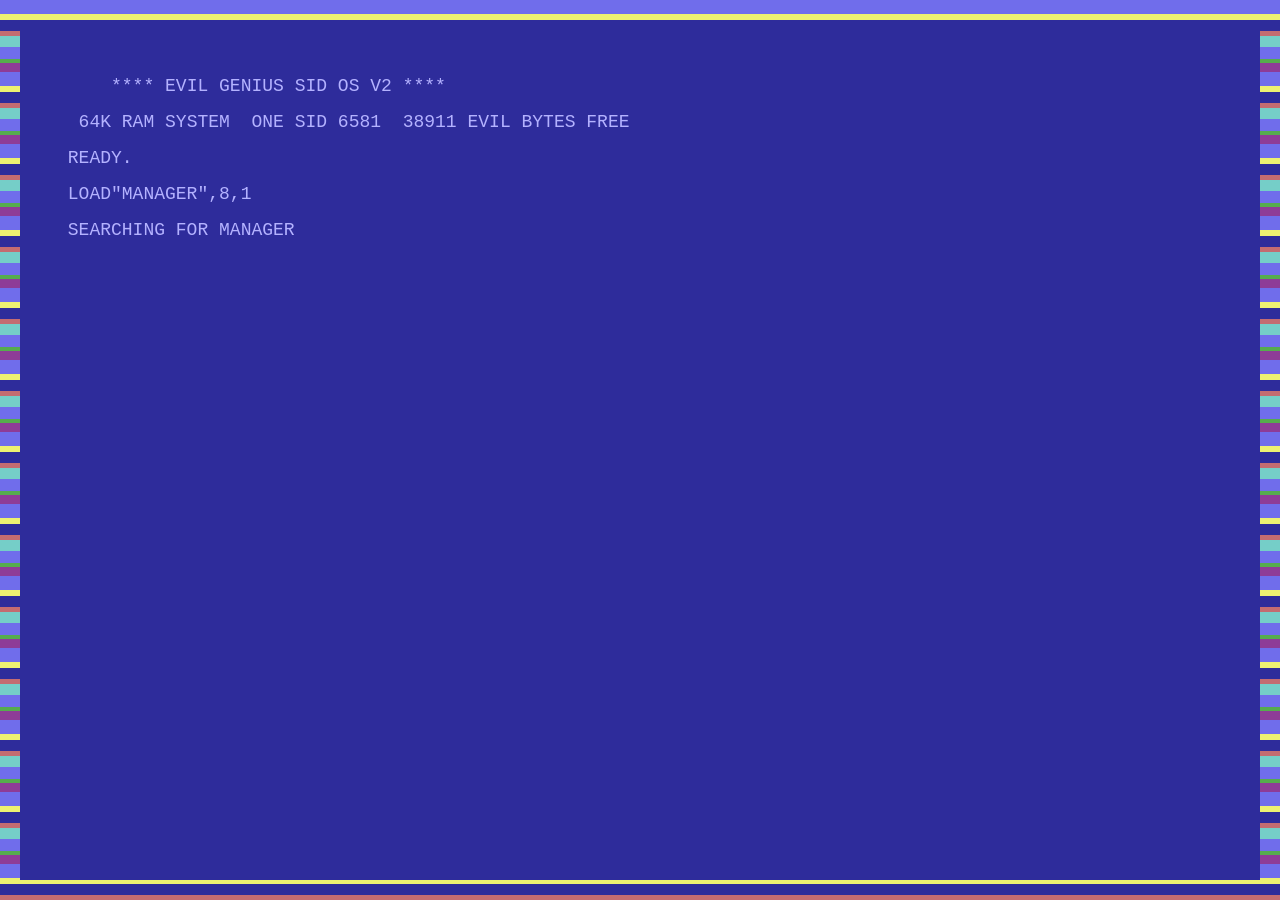
==== commit 91dd29cd: "The manager fits the window, takes every key, has a transport and STEPS No screen scrolls from 1024 " ====
--- a/site/manager/index.html
+++ b/site/manager/index.html
@@ -78,7 +78,9 @@
 .sqtracks .key.on, .seg .key.inloop { border-color: var(--yellow); }
 .seg .key.inloop[aria-pressed="false"] { background: #0c0b2a; }
 .sqbody { display: flex; flex-wrap: wrap; gap: calc(var(--px) * 4); align-items: flex-start; }
-.sqmain { flex: none; overflow-x: auto; max-width: 100%; }
+.sqmain { flex: none; max-width: 100%; }
+#sq-rollv { overflow-x: auto; max-width: 100%; }
+.seg[hidden] { display: none; }
 .sqroll { display: flex; }
 .sqkeys { width: 44px; flex: none; }
 .sqk { height: 14px; box-sizing: border-box; background: var(--lightgrey); border-bottom: 1px solid var(--grey); color: var(--black); font-size: 9px; line-height: 13px; padding-left: 3px; }
@@ -167,21 +169,21 @@
 .mxtrack { margin: 4px 0 0; color: var(--white); font-size: 13px; }
 
 
-/* SOUND as the mockup lays it out: a rail of the sound's controls, the pages a grid of panels (picture over values) */
-#tab-edit:not([hidden]) { display: grid; grid-template-columns: 300px minmax(0, 1fr); column-gap: calc(var(--px) * 4); align-items: start; }
+/* SOUND: rows across the window (where, the name and actions, the pages and the sources), the page under them */
+#tab-edit:not([hidden]) { display: flex; flex-direction: column; height: 100%; gap: 6px; }
 #ed-body:not([hidden]) { display: contents; }
-#tab-edit .edtop, #tab-edit .edname, #tab-edit .edacts, #tab-edit .edroute, #tab-edit .edjump, #tab-edit .edkeys { grid-column: 1; }
-#tab-edit .edpanel { grid-column: 2; grid-row: 1 / span 12; display: grid; grid-template-columns: repeat(auto-fill, minmax(330px, 1fr)); gap: calc(var(--px) * 3); align-content: start; }
-#tab-edit .edpanel .edsec { margin: 0; }
-#tab-edit .edhelp { grid-column: 1 / -1; }
-#tab-edit .edtop .key, #tab-edit .edacts .key { padding: calc(var(--px) * 1.5) calc(var(--px) * 2.5); }
-#tab-edit .edtop .keys, #tab-edit .edacts { gap: calc(var(--px) * 2); }
-#tab-edit .edroute { position: static; }
-#tab-edit .tiles { grid-template-columns: repeat(auto-fill, minmax(96px, 1fr)); }
-@media (max-width: 1000px) {
-  #tab-edit:not([hidden]) { display: block; }
-}
-
+#tab-edit .edtop { flex-direction: row; flex-wrap: wrap; align-items: center; gap: 6px 16px; }
+#tab-edit .edtop .keys, #tab-edit .edacts { gap: 6px; margin: 0; }
+#tab-edit .edtop .key, #tab-edit .edacts .key { padding: 3px 8px; box-shadow: none; }
+#tab-edit .edrow2 { display: flex; flex-wrap: wrap; gap: 6px 16px; align-items: center; }
+#tab-edit .edname { margin: 0; }
+#tab-edit .edroute { position: static; margin: 0; padding: 4px 6px; }
+#tab-edit .edjump { margin: 0; }
+#tab-edit .edpanel { flex: 1; min-height: 0; overflow: auto; }
+#tab-edit .tiles { grid-template-columns: repeat(auto-fill, minmax(104px, 1fr)); }
+#tab-edit .tile { min-height: 54px; padding: 6px; }
+#tab-edit .edsec { padding: 8px 10px; }
+#tab-edit .edsec h3 { margin: 0 0 4px; }
 /* ---- THE APP (2026-11-15, the mockup "EVILGENIUS Manager: C64 webapp"): the whole window one C64 screen in its light
  * blue border, no page scroll; the F-key bar on top, the status line under, each screen scrolling inside */
 html, body { height: 100%; overflow: hidden; }
@@ -235,7 +237,7 @@
 @media (max-width: 1000px) { .plbody { grid-template-columns: 1fr; } }
 .plgrid { display: grid; grid-template-columns: repeat(16, minmax(0, 1fr)); gap: 3px; }
 @media (max-width: 760px) { .plgrid { grid-template-columns: repeat(8, minmax(0, 1fr)); } }
-.plc { position: relative; min-height: 44px; padding: 3px 3px 3px 7px; border: 2px solid #1a1846; background: #06051a; color: var(--grey); font: 10px/1.15 var(--mono); text-align: left; cursor: pointer; overflow: hidden; display: flex; flex-direction: column; gap: 2px; }
+.plc { position: relative; min-height: 36px; padding: 3px 3px 3px 7px; border: 2px solid #1a1846; background: #06051a; color: var(--grey); font: 10px/1.15 var(--mono); text-align: left; cursor: pointer; overflow: hidden; display: flex; flex-direction: column; gap: 2px; }
 .plc.used { border-color: var(--blue); background: #0c0b2a; color: var(--white); }
 .plc.used::before { content: ""; position: absolute; left: 0; top: 0; bottom: 0; width: 4px; background: var(--c, var(--grey)); }
 .plc.on { border-color: var(--yellow); }
@@ -248,7 +250,7 @@
 .plside { margin: 0; display: flex; flex-direction: column; gap: 8px; }
 .plside input { width: 14ch; }
 .plside .seg .key { padding: 2px 6px; }
-.pllist { display: flex; flex-direction: column; gap: 2px; max-height: 52vh; overflow: auto; }
+.pllist { display: flex; flex-direction: column; gap: 2px; max-height: calc(100vh - 470px); min-height: 160px; overflow: auto; }
 .plsnd { display: grid; grid-template-columns: 3.4em 1fr auto; gap: 8px; padding: 3px 6px 3px 9px; border: 0; border-left: 4px solid var(--c, var(--grey)); background: #0c0b2a; color: var(--white); font: 12px var(--mono); text-align: left; cursor: pointer; }
 .plsnd:hover, .plsnd:focus { background: var(--blue); }
 .plsnd.in { color: var(--lightblue); }
@@ -290,6 +292,135 @@
 .cbrow { display: grid; grid-template-columns: 22px minmax(8em, 1fr) auto auto; gap: 8px; align-items: center; font-size: 13px; padding: 2px 4px; background: #0c0b2a; }
 .cbrow.dup { background: #2a0c12; }
 #presets td:first-child, #presets th:first-child { width: 4.5em; color: var(--grey); }
+
+/* the transport (the top bar) */
+.transport { display: flex; gap: calc(var(--px) * 2); align-items: center; }
+.transport .trk { display: inline-flex; gap: 6px; align-items: center; padding: var(--px) calc(var(--px) * 2); box-shadow: none; }
+.transport .trg { color: var(--lightgreen); font-size: 14px; line-height: 1; }
+.transport .trr { color: var(--lightred); font-size: 14px; line-height: 1; }
+.transport .trk.on { border-color: var(--green); background: #0c2a10; }
+#tr-rec.on { border-color: var(--lightred); background: #2a0c12; }
+.trinfo { min-width: 12ch; text-align: center; }
+.trinfo.on { border-color: var(--green); color: var(--lightgreen); }
+
+/* SEQUENCE: STEPS, the eight pages as the unit's pads */
+.sqmain { flex: 1 1 640px; min-width: 0; }
+.sqsteps { display: flex; flex-direction: column; gap: 5px; user-select: none; }
+.sqsteps[hidden] { display: none; }
+.sqsrow { display: grid; grid-template-columns: 40px minmax(0, 1fr); gap: 8px; align-items: stretch; }
+.sqsl { padding: 0; box-shadow: none; justify-content: center; font: 13px var(--mono); color: var(--grey); }
+.sqshead .sqsl { border: 0; align-self: end; font-size: 10px; }
+button.sqsl.on { color: var(--yellow); border-color: var(--yellow); }
+.sqspads { position: relative; display: grid; grid-template-columns: repeat(16, minmax(0, 1fr)); gap: 4px; touch-action: none; }
+.sqsn { font: 10px var(--mono); color: var(--grey); text-align: center; }
+.sqs { position: relative; height: clamp(30px, calc((100vh - 340px) / 9.4), 64px); padding: 0; border: 2px solid #262363; background: #06051a; cursor: pointer; overflow: hidden; }
+.sqs.beat { border-left-color: var(--blue); }
+.sqs.on { background: #1a1846; border-color: var(--lightblue); }
+.sqs .sqsv { position: absolute; left: 0; right: 0; bottom: 0; height: calc(var(--v, 0) * 100%); background: var(--lightblue); opacity: 0.55; }
+.sqs.out { opacity: 0.35; }
+.sqs.sel { border-color: var(--yellow); }
+.sqs.cur { outline: 2px dashed var(--yellow); outline-offset: 1px; }
+.sqs.lk::after { content: ""; position: absolute; top: 2px; right: 2px; width: 6px; height: 6px; background: var(--yellow); }
+.sqslen { position: absolute; bottom: 5px; height: 6px; background: var(--cyan); pointer-events: none; z-index: 1; }
+.sqslen.more { background: linear-gradient(90deg, var(--cyan) 85%, transparent); }
+.sqslh { position: absolute; right: -6px; top: -6px; width: 12px; height: 18px; background: var(--yellow); pointer-events: auto; cursor: ew-resize; }
+.sqsm { position: absolute; top: 0; bottom: 0; width: 12px; z-index: 2; cursor: ew-resize; color: var(--black); background: var(--lightred); font: bold 13px/1 var(--mono); display: flex; align-items: center; justify-content: center; }
+.sqsrow:not(.in) .sqsm { background: var(--darkgrey); }
+
+/* LIBRARY: the list and the card, the window's height */
+#tab-library:not([hidden]) { display: flex; flex-direction: column; height: 100%; }
+#tab-library .libbar { flex: none; }
+.lbbody { flex: 1; min-height: 0; display: grid; grid-template-columns: minmax(0, 1fr) minmax(300px, 420px); gap: calc(var(--px) * 4); }
+@media (max-width: 760px) { .lbbody { grid-template-columns: 1fr; grid-template-rows: minmax(200px, 1fr) auto; } }
+.lblist { overflow: auto; border: var(--px) solid var(--blue); padding: 4px; outline: none; }
+.lblist:focus { border-color: var(--yellow); }
+.lbrow { display: grid; grid-template-columns: 4.2em minmax(0, 1fr) auto 3.4em; gap: 10px; padding: 3px 8px; cursor: pointer; font: 14px var(--mono); color: var(--white); }
+.lbrow:hover { background: #0c0b2a; }
+.lbrow.on { background: var(--blue); }
+.lbrow.on .name { color: var(--yellow); }
+.lbcard { margin: 0; overflow: auto; }
+.lbname { margin: 6px 0; line-height: 1.2; }
+.lbacts { display: flex; flex-wrap: wrap; gap: 6px; margin: 12px 0; }
+.lbacts .key { padding: 4px 8px; box-shadow: none; gap: 8px; }
+kbd { font: 11px var(--mono); color: var(--black); background: var(--lightgrey); padding: 1px 5px; border-bottom: 2px solid var(--grey); }
+.lbhelp { font-size: 12px; }
+
+/* SOUND, paged */
+#ed-panel > [hidden] { display: none; }
+#tab-edit .edpanel .edsec { margin: 0; }
+#tab-edit .edjump { display: flex; flex-wrap: wrap; gap: 4px; }
+#tab-edit .edjump .key { padding: 3px 8px; box-shadow: none; gap: 6px; }
+#tab-edit .edjump .key[aria-pressed="true"] { border-color: var(--yellow); background: var(--blue); }
+#tab-edit .edsec .pic svg { max-height: 26vh; width: 100%; }
+#tab-edit .edhelp { position: static; min-height: 0; margin: 0; padding: 4px 0 0; }
+#tab-edit .edkeys { margin: 0; font-size: 12px; }
+#tab-edit .edtop .edwho { font-size: 13px; flex-basis: 100%; }
+
+#tab-edit .edin { display: grid; grid-template-columns: 1fr; gap: 10px; align-items: start; }
+#tab-edit .edin.withpic { grid-template-columns: minmax(240px, 30%) minmax(0, 1fr); }
+#tab-edit .edin .pic { margin: 0; }
+#tab-edit .edin .pic svg { max-height: none; }
+#tab-edit .edgrps { display: grid; grid-template-columns: repeat(auto-fill, minmax(330px, 1fr)); gap: 4px 12px; }
+#tab-edit .edgrp .rowl { margin: 2px 0; }
+@media (max-width: 900px) { #tab-edit .edin.withpic { grid-template-columns: 1fr; } }
+
+/* smaller windows: one row of keys on top, a thinner border, everything sized to the height */
+.frame, .overlay { padding: clamp(4px, min(1.6vw, 2.2vh), 24px); }
+@media (max-width: 1560px) {
+  .topbar .logo { display: none; }
+  .fkeys px-text, .topbar .right px-text { zoom: 0.8; }
+  .fkeys button { padding: 6px 8px; }
+  .topbar .right .pill { font-size: 11px; padding: 4px 8px; }
+}
+@media (max-width: 1320px) { .fkeys px-text, .topbar .right px-text { zoom: 0.7; } .topbar { gap: 6px; padding: 6px 8px; } .fkeys { gap: 5px; } }
+.jar px-sprite canvas { max-height: calc(100vh - 470px); width: auto !important; }
+.plc { min-height: clamp(26px, calc((100vh - 520px) / 8), 44px); }
+.cabgrid { grid-template-columns: repeat(auto-fit, minmax(290px, 1fr)); }
+.cbkept { max-height: calc(100vh - 560px); min-height: 60px; overflow: auto; }
+@media (max-height: 820px) {
+  #tab-edit .tiles { grid-template-columns: repeat(auto-fill, minmax(92px, 1fr)); }
+  #tab-edit .tile { min-height: 46px; padding: 4px 6px; }
+  #tab-edit .edin.withpic { grid-template-columns: minmax(200px, 24%) minmax(0, 1fr); }
+  #tab-edit .edkeys { display: none; }
+  .view { padding: 8px 12px; }
+}
+
+/* SOUND's groups: each as wide as its values, side by side */
+#tab-edit .edgrps { display: flex; flex-wrap: wrap; gap: 6px 16px; align-items: flex-start; }
+#tab-edit .edgrp .tiles { grid-template-columns: repeat(min(var(--n, 4), 8), minmax(84px, 100px)); }
+@media (max-height: 820px) {
+  #tab-edit .edtop px-text, #tab-edit .edacts px-text, #tab-edit .edjump px-text { zoom: 0.8; }
+  #tab-edit .edgrp .tiles { grid-template-columns: repeat(min(var(--n, 4), 8), minmax(78px, 92px)); }
+}
+
+@media (max-height: 820px) {
+  #tab-edit .edgrp { display: flex; gap: 4px; align-items: stretch; }
+  #tab-edit .edgrp .rowl { writing-mode: vertical-rl; transform: rotate(180deg); margin: 0; display: flex; align-items: center; }
+  #tab-edit .edgrp .rowl px-text { zoom: 0.8; }
+}
+
+@media (max-height: 820px) {
+  #tab-edit .edsec { padding: 4px 8px; }
+  #tab-edit .edsec > h3 { display: none; }
+  .voice svg { height: 40px; }
+  .htrack { padding: 2px 6px; }
+  .hsteps i { height: 12px; }
+  .homegrid { gap: 10px; }
+  .hright { gap: 8px; }
+}
+
+.cabgrid [hidden], #tab-cabinet .keys [hidden] { display: none; }
+#tab-cabinet .foot { font-size: 11px; margin: 8px 0 0; }
+@media (max-height: 820px) { #tab-cabinet .foot { display: none; } }
+
+/* SEQUENCE: the window's height; the inspector's fields in two columns, scrolled inside if a step has many locks */
+#tab-seq:not([hidden]) { display: flex; flex-direction: column; height: 100%; }
+#tab-seq .sqbody:not([hidden]) { flex: 1; min-height: 0; flex-wrap: nowrap; }
+#tab-seq .sqinsp { align-self: stretch; overflow: auto; flex: 0 1 380px; }
+.sqfgrid { display: grid; grid-template-columns: repeat(2, minmax(0, 1fr)); gap: 0 14px; }
+.sqfgrid .sqf input, .sqfgrid .sqf select { width: 7em; }
+#tab-seq .sqinsp h3 { margin: 6px 0 4px; }
+@media (max-width: 1100px) { .sqfgrid { grid-template-columns: 1fr; } }
 </style>
 <script type="module" src="../js/px.js"></script>
 <script type="module" src="./manager.js"></script>
@@ -310,6 +441,7 @@
       <button id="t-cabinet" role="tab" aria-selected="false" aria-controls="tab-cabinet" type="button"><px-text font="small" scale="2" color="yellow">F8</px-text><px-text font="big" scale="2" color="white">CABINET</px-text></button>
     </nav>
     <div class="right">
+      <div id="transport" class="transport" role="group" aria-label="Transport"></div>
       <span id="unitpill" class="pill">NO FM-1</span>
       <button id="connect" class="key go" type="button"><px-text font="big" scale="2" color="white">CONNECT</px-text></button>
       <button id="disconnect" class="key plain hide" type="button"><px-text font="big" scale="2" color="white">DISCONNECT</px-text></button>
